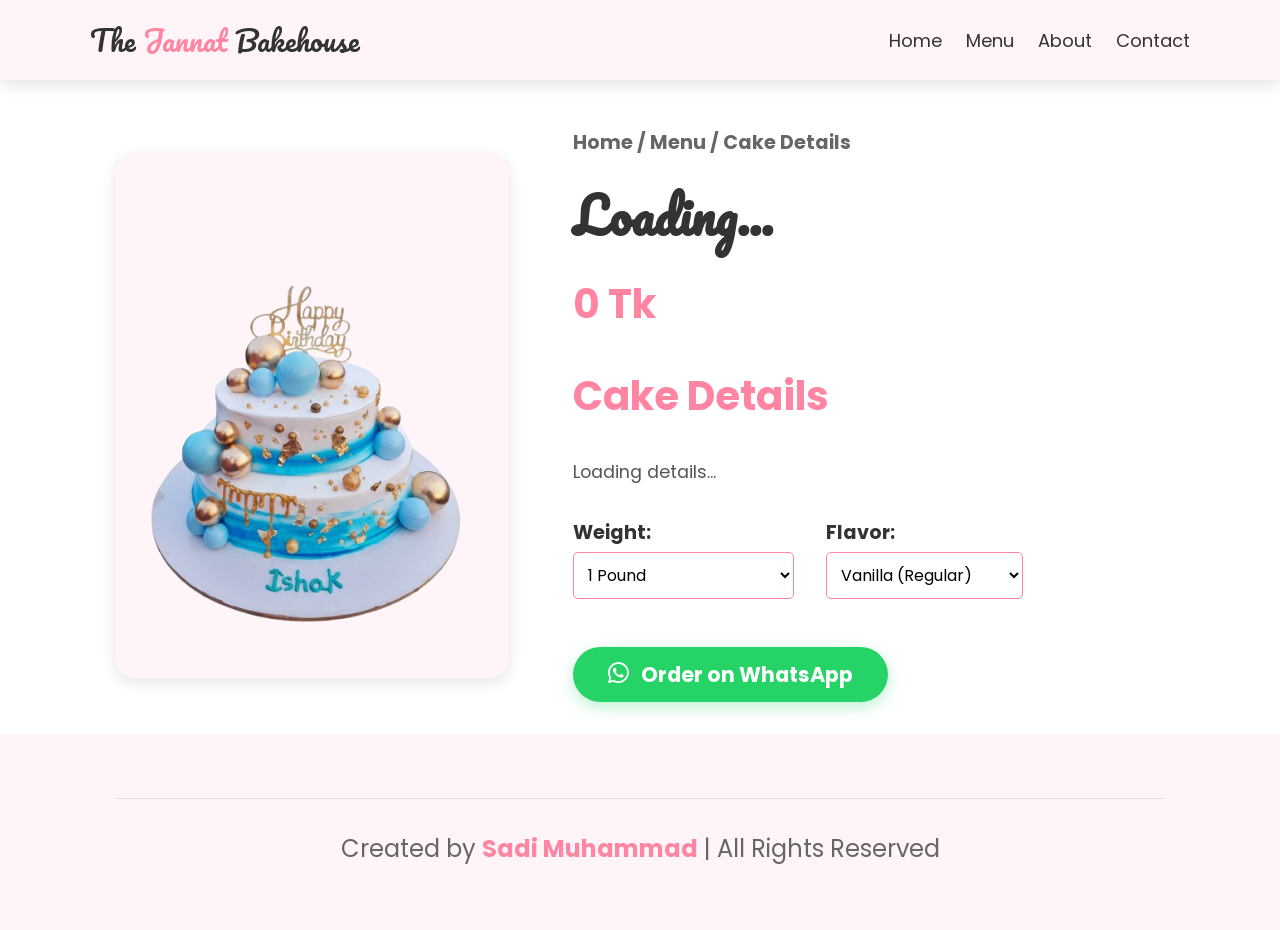
==== product-details.html @ 7b4447ac "Read Our Story" ====
<!DOCTYPE html>
<html lang="en">
  <head>
    <meta charset="UTF-8" />
    <meta name="viewport" content="width=device-width, initial-scale=1.0" />
    <title>Cake Details - Jannat Bakehouse</title>

    <!-- Style Link -->
    <link rel="stylesheet" href="style.css" />

    <!-- Icon & Fonts -->
    <link
      rel="stylesheet"
      href="https://cdnjs.cloudflare.com/ajax/libs/font-awesome/6.5.1/css/all.min.css"
    />
    <link
      href="https://fonts.googleapis.com/css2?family=Pacifico&family=Poppins:wght@300;400;500;600;700&display=swap"
      rel="stylesheet"
    />

    <link rel="icon" href="cakelogo.jpeg" type="image/png" />
  </head>
  <body>
    <!-- Navbar -->
    <header class="header">
      <div class="logo">
        <a href="index.html">The <span id="pink">Jannat</span> Bakehouse</a>
      </div>
      <nav class="navbar">
        <a href="index.html">Home</a>
        <a href="index.html#menu">Menu</a>
        <a href="index.html#about">About</a>
        <a href="index.html#contact">Contact</a>
      </nav>
      <div class="icon"><i class="fa-solid fa-bars"></i></div>
    </header>

    <!-- Product Details Section -->
    <section class="details" id="details">
      <div class="details-container">
        <!-- Left Side: Image -->
        <div class="details-img">
          <!-- Default image placeholder -->
          <img src="hero png.png" id="MainImg" alt="Cake Image" />
        </div>

        <!-- Right Side: Content -->
        <div class="details-content">
          <h4 class="category">Home / Menu / Cake Details</h4>
          <h2 id="cakeName">Loading...</h2>
          <h3 id="cakePrice">0 Tk</h3>

          <div class="description">
            <h3>Cake Details</h3>
            <p id="cakeDetails">Loading details...</p>
          </div>

          <!-- Options Select -->
          <div class="options">
            <div class="weight">
              <span>Weight: </span>
              <select id="weightSelect">
                <option value="0.5">0.5 Pound (Half Pound)</option>
                <option value="1" selected>1 Pound</option>
                <option value="1.5">1.5 Pounds</option>
                <option value="2">2 Pounds</option>
                <option value="3">3 Pounds</option>
                <option value="4">4 Pounds</option>
                <option value="5">5 Pounds</option>
              </select>
            </div>
            <div class="flavor">
              <span>Flavor: </span>
              <select id="flavorSelect">
                <option value="Vanilla">Vanilla (Regular)</option>
                <option value="Chocolate">Chocolate (+50tk)</option>
                <option value="Red Velvet">Red Velvet (+100tk)</option>
                <option value="Black Forest">Strawberry (+80tk)</option>
              </select>
            </div>
          </div>

          <!-- Order Button -->
          <!-- ডিফল্ট লিংক দেওয়া হলো, কিন্তু JS এটা আপডেট করবে -->
          <a href="#" class="btn-order" id="whatsappBtn" target="_blank">
            <i class="fa-brands fa-whatsapp"></i> Order on WhatsApp
          </a>
        </div>
      </div>
    </section>

    <!-- Footer -->
    <section class="footer">
      <div class="credit">
        Created by <span>Sadi Muhammad</span> | All Rights Reserved
      </div>
    </section>

    <!-- Scripts -->
    <script src="script.js"></script>
  </body>
</html>
---- style.css ----
/* ১. বেসিক সেটআপ */
* {
  margin: 0;
  padding: 0;
  box-sizing: border-box;
  font-family: "Poppins", sans-serif;
}

body {
  overflow-x: hidden; /* সাইড স্ক্রল বন্ধ */
}

/* ২. ন্যাভিগেশন বার */
.header {
  position: fixed;
  top: 0;
  left: 0;
  right: 0;
  z-index: 1000;
  display: flex;
  justify-content: space-between;
  align-items: center;
  background-color: #fff5f8;
  height: 80px;
  padding: 0 7%;
  box-shadow: 0px 5px 15px rgba(0, 0, 0, 0.1);
  animation: slideDown 1s ease forwards;
}

.logo a {
  font-family: "Pacifico", cursive;
  font-size: 28px;
  text-decoration: none;
  color: #333;
}

#pink {
  font-family: "Pacifico", cursive;
  color: #ff85a2;
}

.navbar a {
  font-size: 18px;
  margin-left: 20px;
  text-decoration: none;
  color: #333;
  transition: 0.3s;
}

.navbar a:hover {
  color: #ff85a2;
}

.icon {
  font-size: 25px;
  color: black;
  margin-left: 20px;
  transition: 0.7s;
  cursor: pointer;
  display: none;
}

.icon:hover {
  transform: rotate(15deg);
  color: #ff85a2;
}
@keyframes slideDown {
  0% {
    transform: translateY(-100%);
  }
  100% {
    transform: translateY(0);
  }
}
/* ===========================
   মোবাইল রেসপন্সিভ ডিজাইন
   =========================== */
@media (max-width: 768px) {
  /* ১. আইকন দৃশ্যমান করা */
  .icon {
    display: block;
    font-size: 30px;
  }

  /* ২. ন্যাপবার বা মেনু বক্সের ডিজাইন */
  .navbar {
    position: absolute;
    top: 100%;
    left: 0;
    right: 0;
    background-color: #fff5f8;
    border-top: 1px solid rgba(0, 0, 0, 0.1);

    clip-path: polygon(0 0, 100% 0, 100% 0, 0 0);
    transition: 0.5s ease;
  }

  /* ৩. জাভাস্ক্রিপ্ট দিয়ে যখন 'active' ক্লাস যুক্ত হবে */
  .navbar.active {
    clip-path: polygon(0 0, 100% 0, 100% 100%, 0 100%);
  }

  /* ৪. লিংকগুলো নিচে নিচে সাজানো */
  .navbar a {
    display: block;
    margin: 2rem;
    font-size: 20px;
    background: #fff;
    border-radius: 5px;
    text-align: center;
    box-shadow: 0 5px 10px rgba(0, 0, 0, 0.05);
  }

  /* ৫. হোভার ইফেক্ট */
  .navbar a:hover {
    background: #ff85a2;
    color: white;
    padding-left: 20px;
  }
}
/* ৩. হিরো সেকশন (মেইন ফিক্স) */
.hero {
  margin-top: 80px;
  min-height: 90vh;
  background: linear-gradient(to right, #fff5f8, #ffe3ec);

  display: flex;
  align-items: center;
  justify-content: center;
  padding: 0 9%;
  gap: 2rem;
}

/* বাম পাশের কন্টেন্ট */
.content {
  flex: 1; /* অর্ধেক জায়গা */
}

.content h3 {
  font-family: "Pacifico", cursive;
  color: #ff85a2;
  font-size: 2rem;
  opacity: 0;
  animation: fadeInUp 1s ease forwards;
}

.content h1 {
  font-size: 3.5rem; /* ফন্ট সাইজ একটু কমালাম যাতে সুন্দর দেখায় */
  color: #333;
  line-height: 1.2; /* ⭐ টাইপো ফিক্স করা হলো (কমা তুলে ডট) */
  text-transform: uppercase;
  margin-bottom: 1rem;
  opacity: 0;
  animation: fadeInUp 1s ease forwards;
  animation-delay: 0.5s;
}

.content p {
  font-size: 1.1rem;
  color: #666;
  line-height: 1.8;
  margin-bottom: 2rem;
  padding-right: 2rem;
  opacity: 0;
  animation: fadeInUp 1s ease forwards;
  animation-delay: 1s;
}

/* বাটন */
.btnhero {
  padding: 12px 35px;
  background: #ff85a2;
  border-radius: 50px;
  border: none;
  cursor: pointer;
  box-shadow: 0 5px 15px rgba(255, 133, 162, 0.4);
  transition: 0.3s;
  opacity: 0;
  animation: fadeInUp 1s ease forwards;
  animation-delay: 1.5s;
}
.btnhero a {
  text-decoration: none;
  color: #fff;
  font-size: 1.2rem;
}

.btnhero:hover {
  transform: scale(1.05);
  background: #ff6b81;
}

/* ডান পাশের ছবি */
.imagehero {
  flex: 1; /* বাকি অর্ধেক জায়গা */
  display: flex;
  justify-content: center; /* ছবি মাঝখানে */
}

.imagehero img {
  width: 90%;
  max-width: 500px;
  filter: drop-shadow(0 10px 15px rgba(0, 0, 0, 0.3));
  animation: cakeAppear 1s ease forwards, float 4s ease-in-out infinite 1s;
}

@keyframes float {
  100% {
    transform: translateY(0px);
  }
  50% {
    transform: translateY(-20px); /* উপরে উঠবে */
  }
}
@keyframes fadeInUp {
  0% {
    opacity: 0;
    transform: translateY(50px);
  }
  100% {
    opacity: 1;
    transform: translateY(0);
  }
}
@keyframes cakeAppear {
  0% {
    transform: scale(0);
    opacity: 0;
  }
  100% {
    transform: scale(1);
    opacity: 1;
  }
}
@media (max-width: 768px) {
  .hero {
    flex-direction: column;
    height: auto;
    padding-top: 100px;
  }
  .content h1 {
    font-size: 2.5rem;
  }
  .imagehero img {
    width: 80%;
    margin-top: 30px;
  }
}
/* ========================
   Best Seller Section (CSS Image)
   ======================== */

.best-seller {
  background-color: #fff;
  padding: 5rem 9%;
}

.heading {
  text-align: center;
  font-size: 3.5rem;
  color: #333;
  margin-bottom: 3rem;
  font-family: "Poppins", sans-serif;
  font-weight: 700;
}

.heading span {
  color: #ff85a2;
  font-family: "Pacifico", cursive;
}

/* গ্রিড সিস্টেম (রেসপন্সিভ করার জন্য) */
.box-container {
  display: grid;
  /* মোবাইল, ট্যাব, ল্যাপটপ সবখানে অটোমেটিক ফিট হবে */
  grid-template-columns: repeat(auto-fit, minmax(300px, 1fr));
  gap: 2rem;
}

/* কার্ড ডিজাইন */
.box {
  position: relative;
  background: #fff5f8;
  padding: 2rem;
  border-radius: 1rem;
  box-shadow: 0 0.5rem 1rem rgba(0, 0, 0, 0.1);
  text-align: center;
  border: 1px solid rgba(255, 133, 162, 0.1);
  transition: 0.3s ease;
}

.box:hover {
  transform: translateY(-10px);
  background: #fff;
  border: 1px solid #ff85a2;
}

/* ব্যাজ ডিজাইন */
.badge {
  position: absolute;
  top: 1rem;
  left: 1rem;
  background: #ff85a2;
  color: #fff;
  padding: 0.5rem 1.5rem;
  font-size: 1rem;
  border-radius: 5rem;
  font-weight: bold;
  z-index: 10;
}

/* ---- ইমেজ এরিয়া (মেইন কাজ) ---- */
.cake-img {
  height: 250px; /* ইমেজের উচ্চতা ফিক্সড */
  width: 100%;
  border-radius: 10px;
  margin-bottom: 1rem;

  /* ছবি যাতে ব্যাকগ্রাউন্ড হিসেবে সুন্দরভাবে বসে */
  background-size: contain; /* ছবি পুরোটা দেখা যাবে */
  background-position: center;
  background-repeat: no-repeat;
  transition: 0.3s;
}

/* হোভার করলে ছবি একটু জুম হবে */
.box:hover .cake-img {
  transform: scale(1.05);
}

/* আলাদা আলাদা কেকের জন্য আলাদা ছবি */
.cake-1 {
  background-image: url("tranding.jpeg");
  background-position: center;
  background-size: cover;
  border-radius: 20px; /* তোমার প্রথম ছবির নাম */
}

.cake-2 {
  background-image: url("most sell.jpeg");
  background-position: center;
  background-size: cover;
  border-radius: 20px; /* তোমার দ্বিতীয় ছবির নাম */
}

.cake-3 {
  background-image: url("hot.jpeg");
  background-position: center;
  background-size: cover;
  border-radius: 20px; /* তোমার তৃতীয় ছবির নাম */
}

/* ---- টেক্সট ও বাটন ---- */
.box h3 {
  font-size: 1.8rem;
  color: #333;
  padding: 1rem 0;
}

.stars i {
  font-size: 1.5rem;
  color: #ffa502;
}

.price {
  font-size: 1.5rem;
  color: #333;
  font-weight: bold;
  padding: 1rem 0;
}

/* বাটন ডিজাইন (More Info) */
.btn {
  display: inline-block;
  margin-top: 1rem;
  padding: 0.8rem 2.5rem;
  background: #ff85a2;
  color: #fff;
  font-size: 1.2rem;
  border-radius: 5rem;
  cursor: pointer;
  box-shadow: 0 5px 10px rgba(255, 133, 162, 0.4);
  transition: 0.3s;
  text-decoration: none; /* লিংকের নিচের দাগ সরানোর জন্য */
  border: none;
}

.btn:hover {
  background: #ff6b81;
  transform: scale(1.05);
}

/* ========================
    Menu Section Design
   ======================== */

.menu {
  background-color: #fff5f8; /* হালকা পিংক ব্যাকগ্রাউন্ড */
  padding: 5rem 9%;
}

/* গ্রিড লেআউট (রেসপন্সিভ) */
.menu-container {
  display: grid;
  /* কার্ডগুলো একটু ছোট হবে যাতে বেশি আঁটে */
  grid-template-columns: repeat(auto-fit, minmax(270px, 1fr));
  gap: 2rem;
}

/* কার্ড ডিজাইন */
.menu-box {
  background: #fff;
  border-radius: 1rem;
  overflow: hidden; /* ছবি যাতে বাইরে না যায় */
  box-shadow: 0 0.5rem 1rem rgba(0, 0, 0, 0.1);
  transition: 0.3s ease;
  border: 1px solid rgba(0, 0, 0, 0.05);
}

.menu-box:hover {
  transform: translateY(-5px);
  box-shadow: 0 1rem 2rem rgba(0, 0, 0, 0.15);
}

/* ইমেজ এরিয়া */
.menu-box .image {
  height: 200px;
  width: 100%;
  overflow: hidden; /* জুম এফেক্টের জন্য */
}

.menu-box .image img {
  height: 100%;
  width: 100%;
  object-fit: cover; /* ছবি চ্যাপ্টা হবে না */
  transition: 0.5s ease;
}

/* হোভার করলে ছবি জুম হবে */
.menu-box:hover .image img {
  transform: scale(1.1);
}

/* টেক্সট ও কন্টেন্ট */
.menu-box .content {
  padding: 1.5rem;
  text-align: center;
}

.menu-box h3 {
  font-size: 1.5rem;
  color: #333;
  margin-bottom: 0.5rem;
}

.menu-box p {
  font-size: 0.9rem;
  color: #666;
  margin-bottom: 1rem;
  line-height: 1.5;
}

.menu-box .price {
  font-size: 1.3rem;
  color: #ff85a2; /* পিংক কালার */
  font-weight: bold;
  margin-bottom: 1rem;
}

/* বাটন (More Info) */
.menu-box .btn {
  display: inline-block;
  padding: 0.5rem 1.5rem;
  background: #333; /* মেনু বাটন কালো রাখলাম যাতে আলাদা লাগে */
  color: #fff;
  font-size: 1rem;
  border-radius: 5rem;
  cursor: pointer;
  transition: 0.3s;
}

.menu-box .btn:hover {
  background: #ff85a2; /* হোভার করলে পিংক */
  transform: scale(1.05);
}
/* I chose "About Section" work  */

/* ========================
   Why Choose Us Design
   ======================== */

.why-us {
  background-color: #fff; /* সাদা ব্যাকগ্রাউন্ড */
  padding: 5rem 9%;
}

.why-container {
  display: grid;
  /* ৩টা কলাম হবে, মোবাইল রেসপন্সিভ */
  grid-template-columns: repeat(auto-fit, minmax(250px, 1fr));
  gap: 2rem;
}

.why-box {
  text-align: center;
  padding: 2rem;
  background: #fff;
  border-radius: 1rem;
  /* শুরুতে বর্ডার থাকবে না, হোভার করলে আসবে */
  border: 1px solid transparent;
  transition: 0.3s ease;
}

/* হোভার করলে বক্সটা ফোকাস হবে */
.why-box:hover {
  box-shadow: 0 0.5rem 1rem rgba(0, 0, 0, 0.1);
  border: 1px solid #ff85a2;
  transform: translateY(-5px);
}

/* আইকন ডিজাইন */
.why-box i {
  font-size: 3rem;
  color: #ff85a2; /* পিংক আইকন */
  background: #fff5f8; /* আইকনের পেছনে হালকা গোল্লা */
  padding: 1.5rem;
  border-radius: 50%;
  margin-bottom: 1.5rem;
  transition: 0.3s;
}

/* হোভার করলে আইকন ঘুরবে এবং রঙ বদলাবে */
.why-box:hover i {
  background: #ff85a2;
  color: #fff;
  transform: rotate(360deg); /* এক চক্কর ঘুরবে */
}

/* টাইটেল */
.why-box h3 {
  font-size: 1.5rem;
  color: #333;
  margin-bottom: 1rem;
  font-weight: 600;
}

/* প্যারাগ্রাফ */
.why-box p {
  font-size: 1rem;
  color: #666;
  line-height: 1.6;
}
/* Service  area work  */

/* ========================
   Service Area Design
   ======================== */

.service {
  background-color: #fff5f8; /* হালকা পিংক ব্যাকগ্রাউন্ড */
  padding: 5rem 9%;
  text-align: center;
}

.sub-heading {
  font-size: 1.2rem;
  color: #666;
  margin-bottom: 3rem;
}

.sub-heading span {
  color: #ff85a2;
  font-weight: bold;
}

.service-container {
  display: grid;
  /* রেসপন্সিভ গ্রিড */
  grid-template-columns: repeat(auto-fit, minmax(250px, 1fr));
  gap: 2rem;
}

.service-box {
  background: #fff;
  padding: 2rem;
  border-radius: 1rem;
  box-shadow: 0 0.5rem 1rem rgba(0, 0, 0, 0.1);
  border: 1px solid rgba(0, 0, 0, 0.05);
  transition: 0.3s ease;
  position: relative;
  overflow: hidden;
}

/* হোভার এফেক্ট */
.service-box:hover {
  transform: translateY(-5px);
  border: 1px solid #ff85a2;
}

/* আইকন */
.service-box i {
  font-size: 2.5rem;
  color: #ff85a2;
  margin-bottom: 1rem;
  background: #fff5f8;
  padding: 1rem;
  border-radius: 50%;
}

/* টাইটেল */
.service-box h3 {
  font-size: 1.5rem;
  color: #333;
  margin-bottom: 0.5rem;
}

/* বিস্তারিত লেখা */
.service-box p {
  font-size: 1rem;
  color: #666;
  line-height: 1.5;
  margin-bottom: 1.5rem;
}

/* ডেলিভারি টাইম ব্যাজ */
.delivery-time {
  display: inline-block;
  padding: 0.5rem 1rem;
  background: #ff85a2;
  color: #fff;
  border-radius: 5rem;
  font-size: 0.9rem;
  font-weight: 500;
}

/* হোভার করলে ব্যাজের রঙ বদলাবে */
.service-box:hover .delivery-time {
  background: #333;
}
/* Order guide and policy section work  */

/* ========================
   Order Guide & Policy Design
   ======================== */

.order-guide {
  background-color: #fff; /* সাদা ব্যাকগ্রাউন্ড */
  padding: 5rem 9%;
}

.guide-container {
  display: flex;
  flex-wrap: wrap; /* মোবাইলে নিচে নিচে আসবে */
  gap: 3rem;
  justify-content: center;
}

/* টাইটেল ডিজাইন */
.title {
  font-size: 2rem;
  color: #333;
  margin-bottom: 2rem;
  border-bottom: 2px solid #ff85a2;
  display: inline-block;
  padding-bottom: 5px;
}

/* ---- বাম পাশ: Steps ---- */
.steps-container {
  flex: 1 1 400px; /* ফ্লেক্সিবল সাইজ */
}

.step {
  display: flex;
  align-items: center;
  gap: 1.5rem;
  background: #fff5f8;
  padding: 1.5rem;
  border-radius: 1rem;
  margin-bottom: 1.5rem;
  transition: 0.3s;
  border: 1px solid rgba(0, 0, 0, 0.05);
}

.step:hover {
  transform: translateX(10px); /* ডানে সরবে */
  box-shadow: 0 0.5rem 1rem rgba(0, 0, 0, 0.1);
  border: 1px solid #ff85a2;
}

.step i {
  font-size: 2.5rem;
  color: #fff;
  background: #ff85a2;
  height: 60px;
  width: 60px;
  line-height: 60px;
  text-align: center;
  border-radius: 50%;
}

.step h4 {
  font-size: 1.4rem;
  color: #333;
  margin-bottom: 0.5rem;
}

.step p {
  font-size: 1rem;
  color: #666;
}

/* ---- ডান পাশ: Policy ---- */
.policy-container {
  flex: 1 1 400px;
  background: #fff5f8; /* পুরো বক্সের ব্যাকগ্রাউন্ড পিংক */
  padding: 2rem;
  border-radius: 1rem;
  border: 2px dashed #ff85a2; /* ড্যাশ বর্ডার */
}

.policy-container ul {
  list-style: none;
}

.policy-container ul li {
  font-size: 1.1rem;
  color: #555;
  margin-bottom: 1.5rem;
  display: flex;
  align-items: start;
  gap: 10px;
  line-height: 1.6;
}

.policy-container ul li i {
  color: #ff85a2;
  font-size: 1.3rem;
  margin-top: 3px;
}

/* হাইলাইট করা টেক্সট */
.policy-container strong {
  color: #333;
  font-weight: 700;
}
/* About us section work  */

/* ========================
   About Us Section Design
   ======================== */

.about {
  background-color: #fff5f8; /* হালকা পিংক ব্যাকগ্রাউন্ড */
  padding: 5rem 9%;
  display: flex; /* ছবি ও লেখা পাশাপাশি */
  align-items: center;
  justify-content: center;
  gap: 3rem; /* মাঝখানে ফাঁকা */
  flex-wrap: wrap; /* মোবাইলে নিচে নিচে আসবে */
}

/* বাম পাশের ছবি */
.about-image {
  flex: 1 1 45rem; /* ফ্লেক্সিবল সাইজ */
  text-align: center;
}

.about-image img {
  width: 90%; /* ছবি বক্সের ৯০% নিবে */
  max-width: 500px;
  border-radius: 1rem;
  box-shadow: 0 0.5rem 1.5rem rgba(0, 0, 0, 0.1);
  border: 5px solid #ff85a2; /* পিংক বর্ডার */
}

/* ডান পাশের লেখা */
.about-content {
  flex: 1 1 45rem;
  text-align: left;
}

.about-content h2 {
  font-size: 3.5rem;
  color: #333;
  margin-bottom: 1rem;
  text-align: left; /* লেখা বামে থাকবে */
}

.about-content h3 {
  font-size: 2rem;
  color: #ff85a2;
  margin-bottom: 1.5rem;
  font-family: "Pacifico", cursive;
}

.about-content p {
  font-size: 1rem;
  color: #666;
  line-height: 1.8;
  margin-bottom: 1.5rem;
}

/* বাটন (আগের বাটন স্টাইল ব্যবহার করবে) */
.about-content .btn {
  margin-top: 1rem;
  /* Hero section এর বাটনের স্টাইল ব্যবহার করবে */
}
/* ===========================
   Order & Policy Mobile Fix
   =========================== */

@media (max-width: 768px) {
  /* ১. গাইড কন্টেইনার */
  .guide-container {
    flex-direction: column; /* জোর করে নিচে নিচে নামানো */
    gap: 2rem;
  }

  /* ২. স্টেপস এবং পলিসি বক্স */
  .steps-container,
  .policy-container {
    flex: 1 1 100%; /* মোবাইলে ১০০% উইডথ নিবে */
    width: 100%; /* ৪o0px এর লিমিট ভেঙে দিবে */
    min-width: auto; /* ফিক্সড সাইজ রিমুভ */
  }

  /* ৩. স্টেপ আইকন ছোট করা */
  .step {
    padding: 1rem; /* প্যাডিং কমানো */
    align-items: flex-start; /* আইকন উপরে থাকবে, লেখা নিচে নামলে সমস্যা নেই */
  }

  .step i {
    height: 50px; /* আইকন বক্স ছোট করা */
    width: 50px;
    line-height: 50px;
    font-size: 1.5rem; /* আইকন সাইজ ছোট করা */
    flex-shrink: 0; /* আইকন চ্যাপ্টা হবে না */
  }

  /* ৪. পলিসি টেক্সট ফিক্স */
  .policy-container {
    padding: 1.5rem; /* প্যাডিং কমানো */
  }

  .policy-container ul li {
    font-size: 1rem; /* ফন্ট সাইজ একটু ছোট */
  }
}
/* Contracts section and footer section work  */

/* ========================
   Contact Section Design
   ======================== */
.contact {
  background-color: #fff;
  padding: 5rem 9%;
}

.contact-container {
  display: flex;
  flex-wrap: wrap; /* মোবাইলে নিচে নিচে আসবে */
  gap: 2rem;
}

/* বাম পাশের ইনফো বক্স */
.contact-info {
  flex: 1 1 40rem;
}

.info-box {
  display: flex;
  align-items: center;
  gap: 1.5rem;
  margin-bottom: 2rem;
  padding: 2rem;
  background: #fff5f8;
  border-radius: 1rem;
  border: 1px solid rgba(0, 0, 0, 0.05);
}

.info-box i {
  font-size: 2.5rem;
  color: #ff85a2;
  background: #fff;
  padding: 1.5rem;
  border-radius: 50%;
  box-shadow: 0 0.5rem 1rem rgba(0, 0, 0, 0.1);
}

.info-box h3 {
  font-size: 1.8rem;
  color: #333;
}

.info-box p {
  font-size: 1.4rem;
  color: #666;
}

/* ডান পাশের ফর্ম */
.contact form {
  flex: 1 1 40rem;
  padding: 2rem;
  border: 1px solid rgba(0, 0, 0, 0.1);
  border-radius: 1rem;
  background: #fff5f8;
}

.contact form h3 {
  font-size: 2.5rem;
  padding-bottom: 1rem;
  color: #333;
  font-family: "Pacifico", cursive;
}

.contact form .box {
  width: 100%;
  padding: 1.2rem;
  font-size: 1.6rem;
  color: #333;
  background: #fff;
  border-radius: 0.5rem;
  margin: 0.7rem 0;
  border: 1px solid rgba(0, 0, 0, 0.1);
}

.contact form .box:focus {
  border-color: #ff85a2; /* ফোকাস করলে বর্ডার পিংক হবে */
}

.contact form textarea {
  height: 15rem;
  resize: none;
}

/* ========================
   Footer Section Design
   ======================== */
.footer {
  background: #fff5f8; /* হালকা পিংক ব্যাকগ্রাউন্ড */
  padding: 2rem 9%;
}

.footer .box-container {
  display: grid;
  grid-template-columns: repeat(auto-fit, minmax(250px, 1fr));
  gap: 1.5rem;
}

.footer .box h3 {
  font-size: 2.2rem;
  color: #333;
  padding: 1rem 0;
  font-family: "Pacifico", cursive;
}

.footer .box a {
  display: block;
  font-size: 1.4rem;
  color: #666;
  padding: 1rem 0;
}

.footer .box a i {
  color: #ff85a2;
  padding-right: 0.5rem;
}

.footer .box a:hover {
  color: #ff85a2;
  padding-left: 1rem; /* হোভার করলে ডানে সরবে */
}

.footer .credit {
  text-align: center;
  border-top: 0.1rem solid rgba(0, 0, 0, 0.1);
  margin-top: 2rem;
  padding: 2rem;
  font-size: 1.5rem;
  color: #666;
}

.footer .credit span {
  color: #ff85a2;
  font-weight: bold;
}
/* =========================================
   ALL MOBILE RESPONSIVE FIXES (FINAL)
   ========================================= */

@media (max-width: 768px) {
  /* --- ১. গ্লোবাল ফিক্স (সাইড স্ক্রল বন্ধ) --- */
  html,
  body {
    overflow-x: hidden;
    width: 100%;
  }

  section {
    padding: 3rem 5%; /* প্যাডিং কমানো হলো */
  }

  /* --- ২. কন্টাক্ট সেকশন (আইকন ও টেক্সট ছোট করা) --- */
  .contact-container {
    flex-direction: column !important;
    gap: 1.5rem;
  }

  .contact-info,
  .contact form {
    flex: 1 1 100% !important;
    width: 100% !important;
    margin: 0 !important;
  }

  /* ইনফো বক্স সাইজ */
  .info-box {
    padding: 1rem !important; /* বক্সের সাইজ কমালাম */
    gap: 1rem !important;
  }

  /* ⭐ আইকন ছোট করা */
  .info-box i {
    font-size: 1.2rem !important; /* আইকন এখন ছোট */
    padding: 0.8rem !important; /* গোল্লা ছোট */
    height: 40px !important;
    width: 40px !important;
    display: flex;
    justify-content: center;
    align-items: center;
  }

  /* ⭐ লেখা ছোট করা */
  .info-box h3 {
    font-size: 1.2rem !important; /* টাইটেল ছোট */
  }

  .info-box p {
    font-size: 0.9rem !important; /* নাম্বার/ইমেইল ছোট */
  }

  /* ফর্ম ইনপুট ফিক্স */
  .contact form .box,
  .contact form textarea {
    width: 100% !important;
    font-size: 1rem !important; /* ইনপুট লেখা ছোট */
  }

  /* --- ৩. রিভিউ সেকশন ফিক্স --- */
  .review .box-container {
    grid-template-columns: 1fr !important; /* একটা কলাম */
  }

  .review .box {
    padding: 1.5rem !important;
  }

  /* --- ৪. ফুটার সেকশন ফিক্স --- */
  .footer {
    text-align: center;
  }

  .footer .box-container {
    grid-template-columns: 1fr !important; /* সব নিচে নিচে */
    gap: 2rem;
  }

  .footer .box h3 {
    font-size: 1.5rem !important; /* ফুটার টাইটেল ছোট */
  }

  .footer .box a {
    font-size: 1rem !important; /* লিংক টেক্সট ছোট */
    display: block;
    margin: 0.5rem 0;
  }
}
/* ===========================
   Product Details Page Design
   =========================== */

.details {
  padding: 8rem 9% 2rem;
  background-color: #fff;
  min-height: 80vh;
}

.details-container {
  display: flex;
  gap: 4rem;
  align-items: center; /* লম্বালম্বি মাঝখানে */
  justify-content: center;
}

/* --- ছবি --- */
.details-img {
  flex: 1 1 40%;
  display: flex;
  justify-content: center;
}

.details-img img {
  width: 100%;
  max-width: 500px; /* ছবি যাতে বিশাল না হয় */
  border-radius: 20px;
  box-shadow: 0 5px 15px rgba(0, 0, 0, 0.1);
  background: #fff5f8;
  padding: 20px;
  object-fit: cover;
}

/* --- কন্টেন্ট --- */
.details-content {
  flex: 1 1 60%;
}

.details-content .category {
  font-size: 1.2rem;
  color: #666;
  margin-bottom: 1rem;
}

.details-content h2 {
  font-size: 3rem;
  color: #333;
  font-family: "Pacifico", cursive;
  margin-bottom: 1rem;
}

.details-content h3 {
  font-size: 2.5rem;
  color: #ff85a2;
  margin-bottom: 2rem;
}

.details-content p {
  font-size: 1.1rem;
  color: #555;
  line-height: 1.6;
  margin-bottom: 2rem;
}

/* --- অপশন (ওজন ও ফ্লেভার) --- */
.options {
  display: flex;
  gap: 2rem;
  margin-bottom: 3rem;
}

.options span {
  font-size: 1.2rem;
  font-weight: bold;
  color: #333;
  display: block;
  margin-bottom: 5px;
}

.options select {
  padding: 10px;
  font-size: 1rem;
  border: 1px solid #ff85a2;
  border-radius: 5px;
  outline: none;
  cursor: pointer;
  background: #fff;
}

/* --- অর্ডার বাটন --- */
.btn-order {
  display: inline-block;
  padding: 12px 35px;
  background: #25d366; /* WhatsApp Green */
  color: #fff;
  font-size: 1.3rem;
  border-radius: 50px;
  font-weight: bold;
  box-shadow: 0 5px 15px rgba(37, 211, 102, 0.3);
  transition: 0.3s;
  text-decoration: none;
}

.btn-order:hover {
  transform: scale(1.05);
  background: #1ebc57;
}

.btn-order i {
  margin-right: 8px;
  font-size: 1.5rem;
}

/* =========================================
   PRODUCT DETAILS MOBILE FIX (Media Query)
   ========================================= */

@media (max-width: 768px) {
  /* ১. প্যাডিং ঠিক করা */
  .details {
    padding: 120px 5% 2rem !important; /* হেডারের নিচে জায়গা */
  }

  /* ২. কলাম লেআউট */
  .details-container {
    flex-direction: column !important;
    gap: 2rem;
  }

  /* ৩. সাইজ ১০০% করা */
  .details-img,
  .details-content {
    flex: 1 1 100% !important;
    width: 100% !important;
  }

  /* ৪. ছবি স্টাইল */
  .details-img img {
    width: 100% !important;
    margin: 0 auto;
  }

  /* ৫. ফন্ট সাইজ ছোট করা */
  .details-content h2 {
    font-size: 2rem !important;
  }

  .details-content h3 {
    font-size: 1.8rem !important;
  }

  /* ৬. অপশন নিচে নিচে */
  .options {
    flex-direction: column;
    gap: 1rem;
  }

  .weight,
  .flavor {
    width: 100%;
  }

  .options select {
    width: 100%;
  }

  /* ৭. বাটন */
  .btn-order {
    width: 100%;
    text-align: center;
    margin-top: 1rem;
  }
}
/* Pre-loader work  */

/* ===========================
   Preloader Design
   =========================== */

#preloader {
  position: fixed;
  top: 0;
  left: 0;
  width: 100%;
  height: 100%;
  background-color: #fff5f8; /* আমাদের থিম কালার */
  z-index: 9999; /* সবার উপরে থাকার জন্য */
  display: flex;
  justify-content: center;
  align-items: center;
  text-align: center;
  transition: opacity 1s ease; /* ১ সেকেন্ড ধরে স্মুথলি চলে যাবে */
}

.welcome-text h3 {
  font-size: 2rem;
  color: #333;
  font-family: "Poppins", sans-serif;
  opacity: 0;
  animation: fadeInUp 1s ease forwards;
}

.welcome-text h1 {
  font-size: 4rem;
  color: #333;
  font-family: "Pacifico", cursive;
  margin: 10px 0;
  opacity: 0;
  animation: fadeInUp 1s ease forwards 0.5s; /* ০.৫ সেকেন্ড পর আসবে */
}

.welcome-text span {
  color: #ff85a2; /* পিংক কালার */
}

/* লোডিং লাইন এনিমেশন */
.loader-line {
  width: 0;
  height: 4px;
  background: #ff85a2;
  margin: 20px auto 0;
  border-radius: 5px;
  animation: loadLine 2.5s ease-in-out forwards;
}

/* এনিমেশন কি-ফ্রেম */
@keyframes fadeInUp {
  from {
    transform: translateY(20px);
    opacity: 0;
  }
  to {
    transform: translateY(0);
    opacity: 1;
  }
}

@keyframes loadLine {
  0% {
    width: 0;
  }
  100% {
    width: 100%;
  } /* লাইনটা ছোট থেকে বড় হবে */
}

/* এই ক্লাসটা জাভাস্ক্রিপ্ট দিয়ে এড করব তখন প্রি-লোডার গায়েব হবে */
.hide-preloader {
  opacity: 0;
  pointer-events: none; /* যাতে গায়েব হওয়ার পর ক্লিক না লাগে */
}
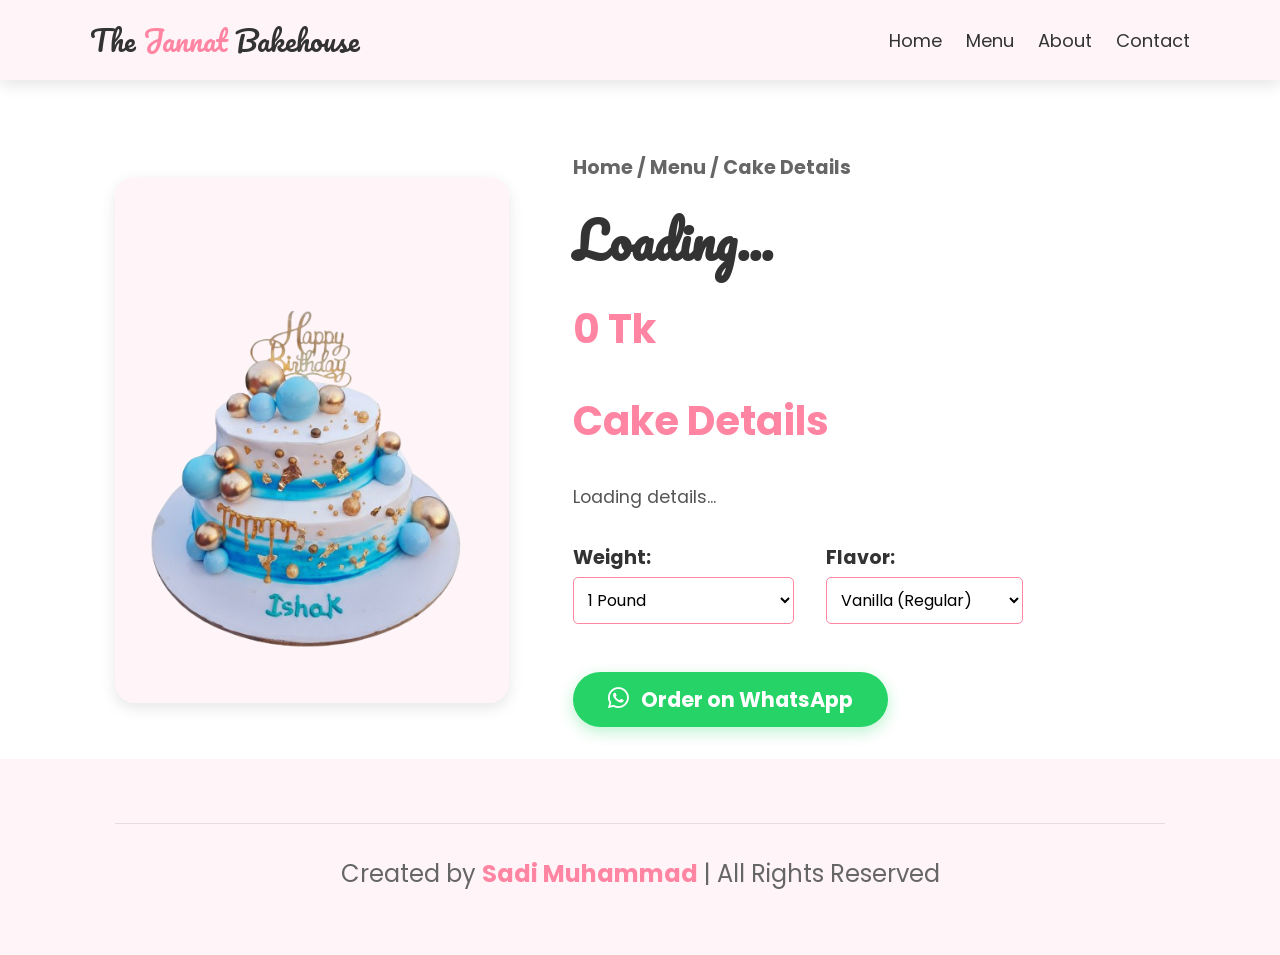
==== commit a5fb2891: "bfdghgf" ====
--- a/product-details.html
+++ b/product-details.html
@@ -3,6 +3,7 @@
   <head>
     <meta charset="UTF-8" />
     <meta name="viewport" content="width=device-width, initial-scale=1.0" />
+    <meta name="google-site-verification" content="google17ef646cf0bfee9e" />
     <title>Cake Details - Jannat Bakehouse</title>
 
     <!-- Style Link -->
@@ -19,6 +20,50 @@
     />
 
     <link rel="icon" href="cakelogo.jpeg" type="image/png" />
+    <>
+    <meta charset="UTF-8" />
+    <meta name="viewport" content="width=device-width, initial-scale=1.0" />
+
+    <!-- ১. টাইটেল (সবচেয়ে গুরুত্বপূর্ণ) -->
+    <title>The Jannat Bakehouse | Best Homemade Cake in Sylhet</title>
+
+    <!-- ২. মেটা ডেসক্রিপশন (সার্চ রেজাল্টে যা লেখা থাকে) -->
+    <meta
+      name="description"
+      content="Order delicious homemade cakes in Sylhet from The Jannat Bakehouse. We offer birthday cakes, wedding cakes, and custom designs with home delivery. 100% fresh and hygienic."
+    />
+
+    <!-- ৩. কি-ওয়ার্ডস (মানুষ যা লিখে সার্চ করে) -->
+    <meta
+      name="keywords"
+      content="Cake in Sylhet, Homemade Cake, Birthday Cake Sylhet, Jannat Bakehouse, Online Cake Order, Wedding Cake, Custom Cake Sylhet"
+    />
+
+    <!-- ৪. অথর (মালিকের নাম) -->
+    <meta name="author" content="The Jannat Bakehouse" />
+
+    <!-- ৫. সোশ্যাল মিডিয়া প্রিভিউ (ফেসবুকে লিংক শেয়ার করলে যা দেখাবে) -->
+    <meta
+      property="og:title"
+      content="The Jannat Bakehouse - Premium Cakes in Sylhet"
+    />
+    <meta
+      property="og:description"
+      content="Order the best homemade cakes online. Fresh, delicious, and customized just for you."
+    />
+    <meta
+      property="og:image"
+      content="https://mashababy14-cmyk.github.io/Thejannat-bakehouse/hero%20png.png"
+    />
+    <meta
+      property="og:url"
+      content="https://mashababy14-cmyk.github.io/Thejannat-bakehouse/"
+    />
+
+    <!-- আইকন এবং স্টাইল লিংক -->
+    <link rel="icon" href="cakelogo.jpeg" type="image/png" />
+    <link rel="stylesheet" href="style.css" />
+    <!-- ... বাকি লিংকগুলো ... -->
   </head>
   <body>
     <!-- Navbar -->
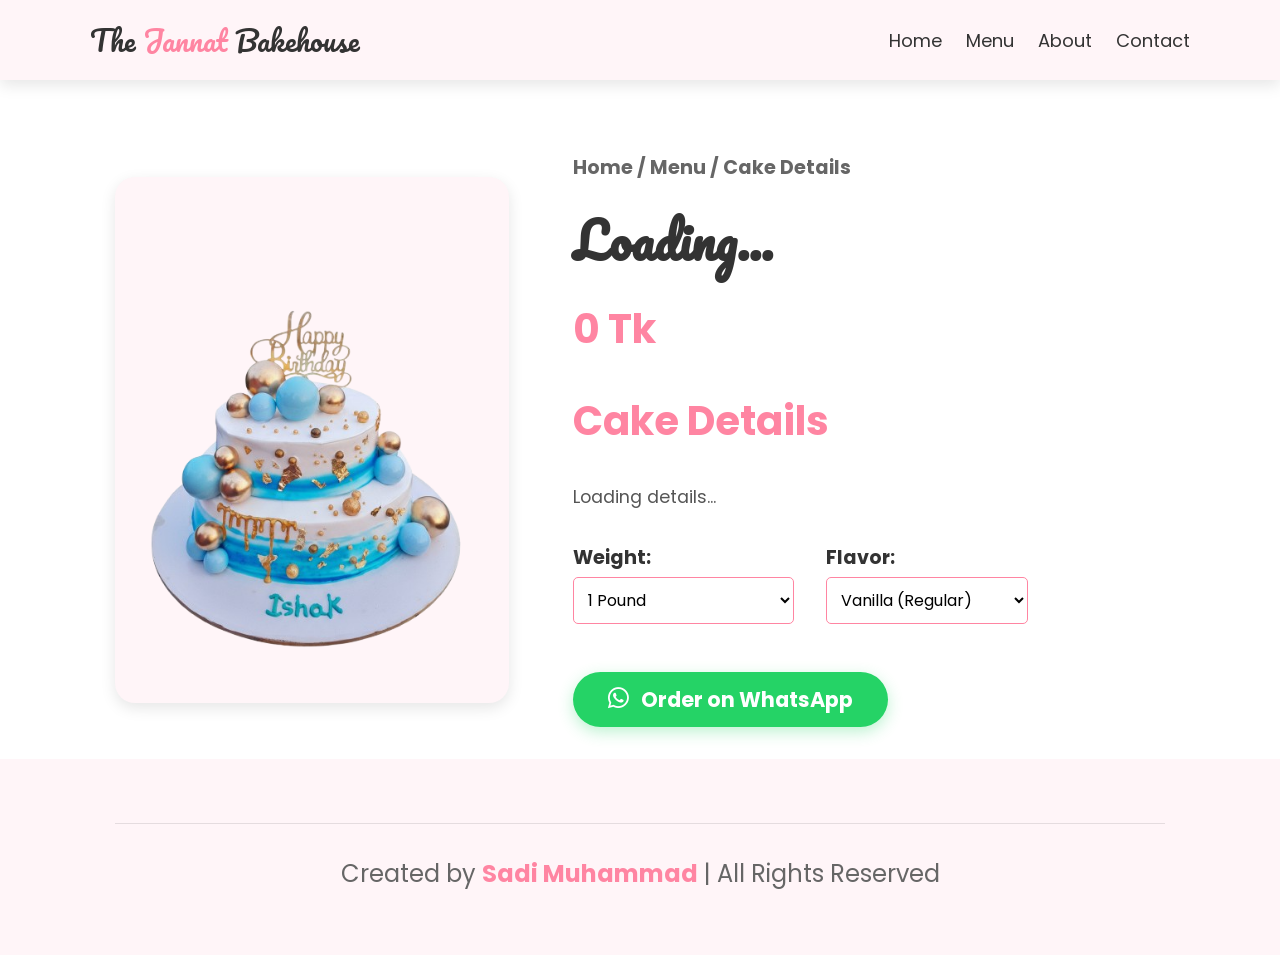
==== commit ae151d06: "add" ====
--- a/product-details.html
+++ b/product-details.html
@@ -1,4 +1,4 @@
-<!DOCTYPE html>
+<!doctype html>
 <html lang="en">
   <head>
     <meta charset="UTF-8" />
@@ -118,9 +118,9 @@
               <span>Flavor: </span>
               <select id="flavorSelect">
                 <option value="Vanilla">Vanilla (Regular)</option>
-                <option value="Chocolate">Chocolate (+50tk)</option>
-                <option value="Red Velvet">Red Velvet (+100tk)</option>
-                <option value="Black Forest">Strawberry (+80tk)</option>
+                <option value="Chocolate">Chocolate (+100tk)</option>
+                <option value="Red Velvet">Red Velvet (+200tk)</option>
+                <option value="Black Forest">Strawberry (+150tk)</option>
               </select>
             </div>
           </div>
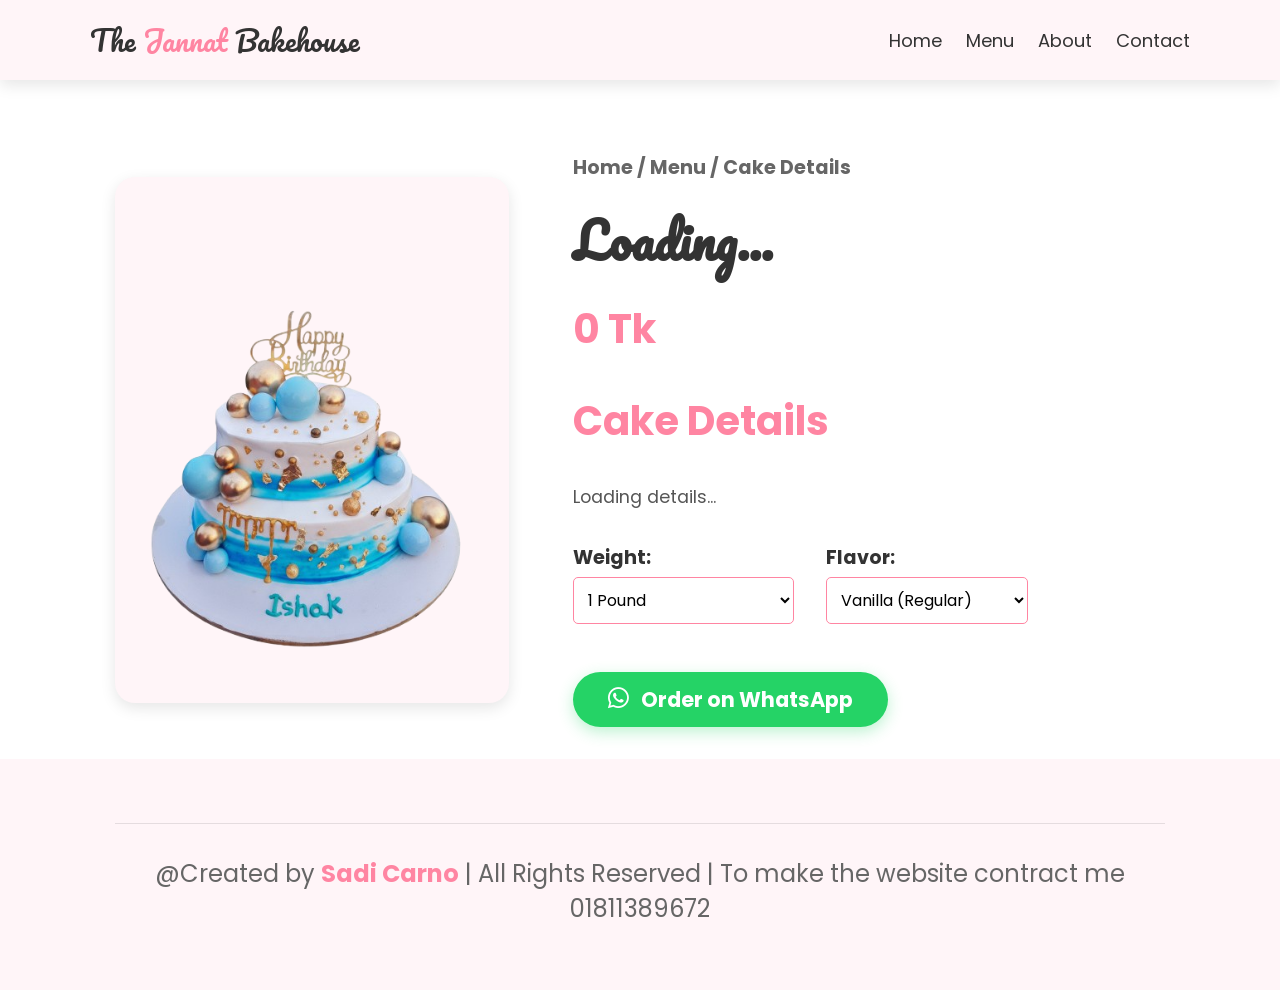
==== commit 8e910a3b: "Modify footer credit and contact details Updated footer credit and contact information." ====
--- a/product-details.html
+++ b/product-details.html
@@ -137,7 +137,7 @@
     <!-- Footer -->
     <section class="footer">
       <div class="credit">
-        Created by <span>Sadi Muhammad</span> | All Rights Reserved
+         @Created by <span>Sadi Carno</span> | All Rights Reserved | To make the website contract me 01811389672
       </div>
     </section>
 
@@ -145,3 +145,4 @@
     <script src="script.js"></script>
   </body>
 </html>
+
--- a/style.css
+++ b/style.css
@@ -51,18 +51,56 @@
   color: #ff85a2;
 }
 
+/* ===========================
+   Header Icons Design (Updated)
+   =========================== */
+
+/* আইকনগুলোর কন্টেইনার */
+.header-icons {
+  display: flex;
+  align-items: center;
+  gap: 15px; /* আইকনগুলোর মাঝে ফাঁকা */
+}
+
+/* ১. লগইন আইকন ডিজাইন */
+.login-btn i {
+  font-size: 22px;
+  color: #333;
+  cursor: pointer;
+  transition: 0.3s;
+}
+
+.login-btn i:hover {
+  color: #ff85a2; /* পিংক কালার */
+  transform: scale(1.1);
+}
+
+/* ২. মেনু আইকন (ডেস্কটপে লুকানো থাকবে) */
 .icon {
   font-size: 25px;
-  color: black;
-  margin-left: 20px;
-  transition: 0.7s;
+  color: #333;
   cursor: pointer;
-  display: none;
+  display: none; /* ⚠️ ডেস্কটপে এটা দেখা যাবে না */
 }
 
 .icon:hover {
-  transform: rotate(15deg);
   color: #ff85a2;
+}
+
+/* ===========================
+   MEDIA QUERY (Mobile Fix)
+   =========================== */
+
+@media (max-width: 768px) {
+  /* মোবাইলে মেনু আইকন শো করা */
+  .icon {
+    display: block; /* এখন হ্যামবার্গার দেখা যাবে */
+  }
+
+  /* লগইন আইকন মোবাইলে একটু ছোট করা */
+  .login-btn i {
+    font-size: 20px;
+  }
 }
 @keyframes slideDown {
   0% {
@@ -120,7 +158,7 @@
 }
 /* ৩. হিরো সেকশন (মেইন ফিক্স) */
 .hero {
-  margin-top: 80px;
+  margin-top: 50px;
   min-height: 90vh;
   background: linear-gradient(to right, #fff5f8, #ffe3ec);
 
@@ -201,7 +239,9 @@
   width: 90%;
   max-width: 500px;
   filter: drop-shadow(0 10px 15px rgba(0, 0, 0, 0.3));
-  animation: cakeAppear 1s ease forwards, float 4s ease-in-out infinite 1s;
+  animation:
+    cakeAppear 1s ease forwards,
+    float 4s ease-in-out infinite 1s;
 }
 
 @keyframes float {
--- a/style.css
+++ b/style.css
@@ -51,18 +51,56 @@
   color: #ff85a2;
 }
 
+/* ===========================
+   Header Icons Design (Updated)
+   =========================== */
+
+/* আইকনগুলোর কন্টেইনার */
+.header-icons {
+  display: flex;
+  align-items: center;
+  gap: 15px; /* আইকনগুলোর মাঝে ফাঁকা */
+}
+
+/* ১. লগইন আইকন ডিজাইন */
+.login-btn i {
+  font-size: 22px;
+  color: #333;
+  cursor: pointer;
+  transition: 0.3s;
+}
+
+.login-btn i:hover {
+  color: #ff85a2; /* পিংক কালার */
+  transform: scale(1.1);
+}
+
+/* ২. মেনু আইকন (ডেস্কটপে লুকানো থাকবে) */
 .icon {
   font-size: 25px;
-  color: black;
-  margin-left: 20px;
-  transition: 0.7s;
+  color: #333;
   cursor: pointer;
-  display: none;
+  display: none; /* ⚠️ ডেস্কটপে এটা দেখা যাবে না */
 }
 
 .icon:hover {
-  transform: rotate(15deg);
   color: #ff85a2;
+}
+
+/* ===========================
+   MEDIA QUERY (Mobile Fix)
+   =========================== */
+
+@media (max-width: 768px) {
+  /* মোবাইলে মেনু আইকন শো করা */
+  .icon {
+    display: block; /* এখন হ্যামবার্গার দেখা যাবে */
+  }
+
+  /* লগইন আইকন মোবাইলে একটু ছোট করা */
+  .login-btn i {
+    font-size: 20px;
+  }
 }
 @keyframes slideDown {
   0% {
@@ -120,7 +158,7 @@
 }
 /* ৩. হিরো সেকশন (মেইন ফিক্স) */
 .hero {
-  margin-top: 80px;
+  margin-top: 50px;
   min-height: 90vh;
   background: linear-gradient(to right, #fff5f8, #ffe3ec);
 
@@ -201,7 +239,9 @@
   width: 90%;
   max-width: 500px;
   filter: drop-shadow(0 10px 15px rgba(0, 0, 0, 0.3));
-  animation: cakeAppear 1s ease forwards, float 4s ease-in-out infinite 1s;
+  animation:
+    cakeAppear 1s ease forwards,
+    float 4s ease-in-out infinite 1s;
 }
 
 @keyframes float {
